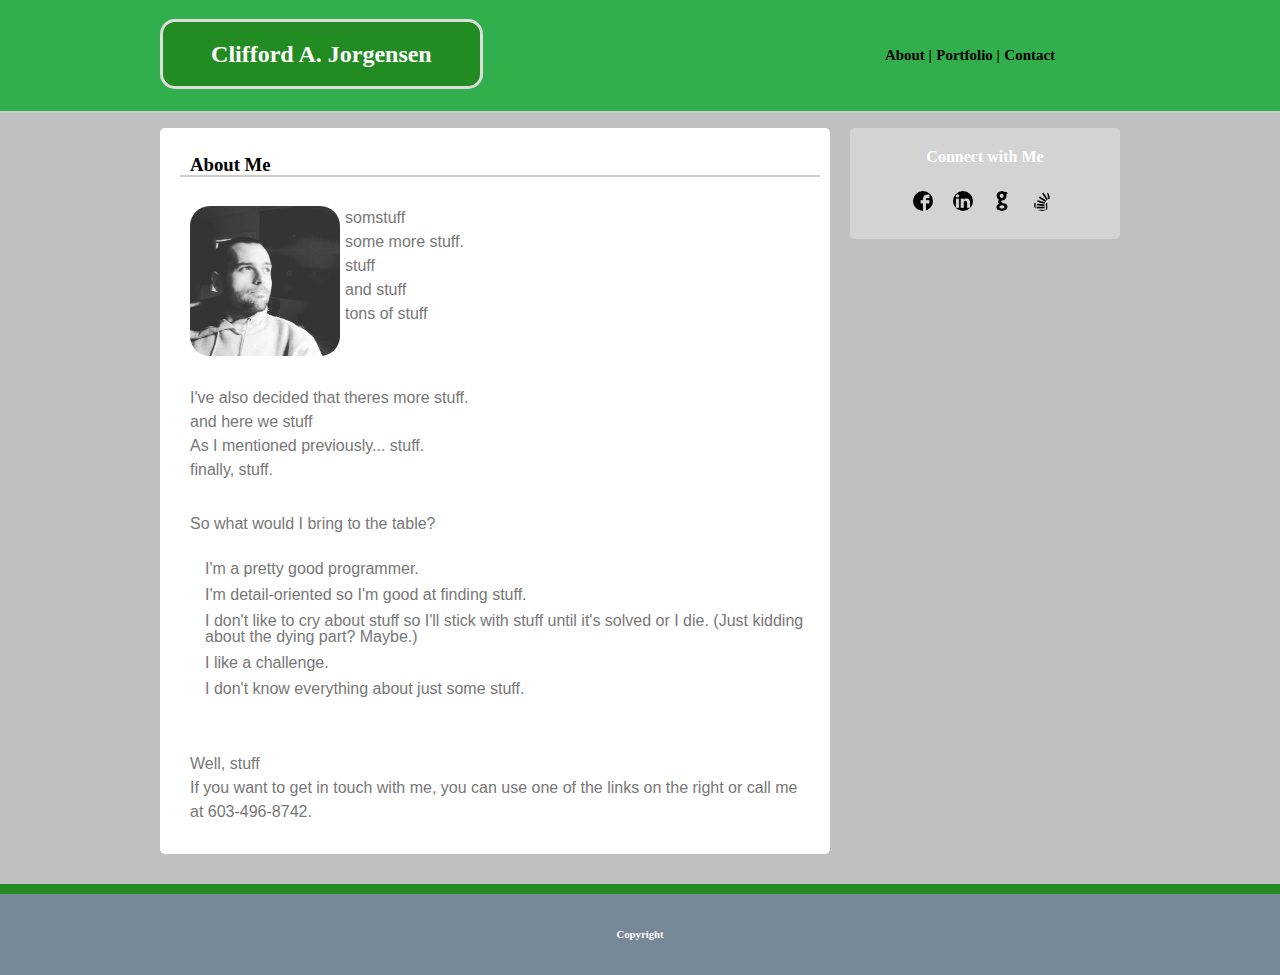
==== index.html @ d21f7d6f "yup" ====
<!DOCTYPE html>
<html>

<head>
    <meta charset="UTF-8">
    <title>Basic Portfolio - Home Page</title>
    <link rel="stylesheet" type="text/css" href="assets/css/reset.css">
    <link rel="stylesheet" type="text/css" href="assets/css/styles.css">
</head>

<body>
    <header>
        <section id="insideHeader" class="group">
            <section id="leftOfInsideHeader">
                <h2>Clifford A. Jorgensen</h2>
            </section>
            <section id="rightOfInsideHeader">
                <nav>
                    <ul>
                        <li>
                            <a href="#">
                                <h3>About |</h3>
                            </a>
                        </li>
                        <li>
                            <a href="html/portfolio.html">
                                <h3>Portfolio |</h3>
                            </a>
                        </li>
                        <li>
                            <a href="html/contact.html">
                                <h3>Contact</h3>
                            </a>
                        </li>
                    </ul>
                </nav>
            </section>
        </section>
    </header>
    <main class="group">
        <section id="leftOfMain">
            <h3>About Me</h3>
            <p class="group"><span class="tooltip"><img src="./assets/images/Me.jpg" alt="Picture of Cliff Jorgensen" height= "150" width="150"><span class="tooltiptext">Clifford A. Jorgensen</span></span>
                somstuff<br> some more stuff.<br> stuff <br> and stuff<br>tons of stuff
            </p>
            <p>
                I've also decided that theres more stuff.<br> and here we stuff<br> As I mentioned previously... stuff.<br>finally, stuff.
            </p>
            <p>
                So what would I bring to the table?
                <ol>
                    <li>I'm a pretty good programmer.</li>
                    <li>I'm detail-oriented so I'm good at finding stuff.</li>
                    <li>I don't like to cry about stuff so I'll stick with stuff until it's solved or I die. (Just kidding about the dying part? Maybe.)</li>
                    <li>I like a challenge.</li>
                    <li>I don't know everything about just some stuff.</li>

                </ol>
            </p>
            <p>
                Well, stuff<br> If you want to get in touch with me, you can use one of the links on the right or call me at 603-496-8742.
            </p>
        </section>
        <section id="rightOfMain">
            <h4>Connect with Me</h4>
            <ul>
                <li class="tooltip">
                    <a href="https://www.facebook.com/cliff.jorgensen.1232"><img src="./assets/images/facebook-logo.png" alt="Facebook" width=20px height=20px></a>
                    <span class="tooltiptext">Facebook</span>
                </li>
                <li class="tooltip">
                    <a href="https://www.linkedin.com/in/clifford-jorgensen-683a1935/"><img src="./assets/images/linkedin-logo.png" alt="LinkedIn" width=20px height=20px></a>
                    <span class="tooltiptext">LinkedIn</span>
                </li>
                <li class="tooltip">
                    <a href="https://github.com/cliffordjorgensen"><img src="./assets/images/github-logo.png" alt="GitHub" width=20px height=20px></a>
                    <span class="tooltiptext">GitHub</span>
                </li>
                <li class="tooltip">
                    <a href="#"><img src="./assets/images/stack-overflow.png" alt="Stack Overflow" width=20px height=20px></a>
                    <span class="tooltiptext">Stack Overflow</span>
                </li>
            </ul>
        </section>
    </main>
    <footer>
        <h6>Copyright</h6>
    </footer>
</body>

</html>
---- assets/css/styles.css ----
html {}

body {
    font-family: Arial, 'Helvetica Neue', Helvetica, sans-serif;
    color: #777777;
    background-color: silver;
    background-image: url("../images/concrete_seamless.png");
}

h1 {
    display: block;
    font-size: 2em;
    margin-top: 0.67em;
    margin-bottom: 0.67em;
    margin-left: 0;
    margin-right: 0;
    font-weight: bold;
}

h2 {
    display: block;
    font-size: 1.5em;
    margin-top: 0.83em;
    margin-bottom: 0.83em;
    margin-left: 0px;
    margin-right: 0;
    font-weight: bold;
}

h3 {
    display: block;
    font-size: 1.17em;
    margin-top: 1em;
    margin-bottom: 1em;
    margin-left: 0;
    margin-right: 0;
    font-weight: bold;
}

h4 {
    display: block;
    margin-top: 1.33em;
    margin-bottom: 1.33em;
    margin-left: 0;
    margin-right: 0;
    font-weight: bold;
}

h5 {
    display: block;
    font-size: .83em;
    margin-top: 1.67em;
    margin-bottom: 1.67em;
    margin-left: 0;
    margin-right: 0;
    font-weight: bold;
}

h6 {
    display: block;
    font-size: .67em;
    margin-top: 2.33em;
    margin-bottom: 2.33em;
    margin-left: 0;
    margin-right: 0;
    font-weight: bold;
}

h1,
h2,
h4,
h5,
h6 {
    font-family: Georgia, Times, 'Times New Roman', serif;
    color: white;
}

h3 {
    font-family: Georgia, Times, 'Times New Roman', serif;
    color: black;
}

header h2 {}

a {
    text-decoration: none;
}

a:link {
    color: rgb(49, 175, 76);
    background-color: transparent;
    text-decoration: none;
    color: inherit;
}

a:visited {
    color: rgb(163, 20, 144);
    background-color: transparent;
    text-decoration: none;
    color: inherit;
}

a:hover {
    color: red;
    background-color: rgb(49, 175, 76);
    text-decoration: none;
    color: inherit;
}

a:active {
    color: yellowgreen;
    background-color: rgb(49, 175, 76);
    opacity: 0.7;
    text-decoration: none;
    color: inherit;
}

p {
    margin: 10px;
    padding: 10px;
}

header {
    background-color: rgb(49, 175, 76);
    border-bottom: 2px solid #cccccc;
    margin-bottom: 5px;
}

#insideHeader,
main {
    width: 960px;
    margin: 0 auto;
}

#leftOfInsideHeader {
    background-color: forestgreen;
    float: left;
    margin-top: 2%;
    width: 33%;
    text-align: center;
    border: 3px solid #ddd;
    border-radius: 15px;
}

#leftOfInsideHeader h1,
#leftOfInsideHeader h2 {
    color: white;
}

#rightOfInsideHeader {
    float: right;
    padding: 20px 0;
    margin: auto;
    width: 300px;
    text-align: center;
    background-color: rgb(49, 175, 76);
}

#rightOfInsideHeader li {
    display: inline-block;
    font-size: .8em;
    margin: 0px;
}

#rightOfInsideHeader li a {
    padding: 10px;
}

main {
    padding: 10px;
    clear: both;
}

footer {
    margin-top: 20px;
    padding: 10px 0;
    background-color: lightslategray;
    border-top: 10px solid forestgreen;
}

footer h6 {
    text-align: center;
}

img {
    border-radius: 20px;
    float: left;
    margin: 0px 5px 0px 0;
}

#leftOfMain {
    width: 650px;
    padding: 10px;
    float: left;
    background-color: #fff;
    border-radius: 5px;
}

#leftOfMain p {
    line-height: 1.5em;
}

#leftOfMain h3 {
    padding-left: 10px;
    margin-left: 10px;
    border-bottom: 2px solid #cccccc;
}

#leftOfMain ol {
    margin-left: 30px;
}

#leftOfMain ol li {
    padding: 5px;
}

#rightOfMain {
    width: 270px;
    float: right;
    background-color: lightgray;
    text-align: center;
    border-radius: 5px;
}

#rightOfMain ul {
    margin-bottom: 20px;
    text-size-adjust: 100%;
    color: black;
    -ms-word-break: break-all
}

#rightOfMain li {
    display: inline-block;
    margin: 5px;
    color: black;
}

.group:before,
.group:after {
    content: "";
    display: table;
}

.group:after {
    clear: both;
}

.group {
    zoom: 1;
}

.tooltip {
    position: relative;
    display: inline-block;
}

#leftOfMain .tooltip {
    float: left;
}

.tooltip .tooltiptext {
    visibility: hidden;
    width: 120px;
    background-color: forestgreen;
    color: #fff;
    text-align: center;
    padding: 5px 0;
    border-radius: 6px;
    position: absolute;
    bottom: -10px;
    right: -10px;
    z-index: 1;
}

.tooltip:hover .tooltiptext {
    visibility: visible;
}
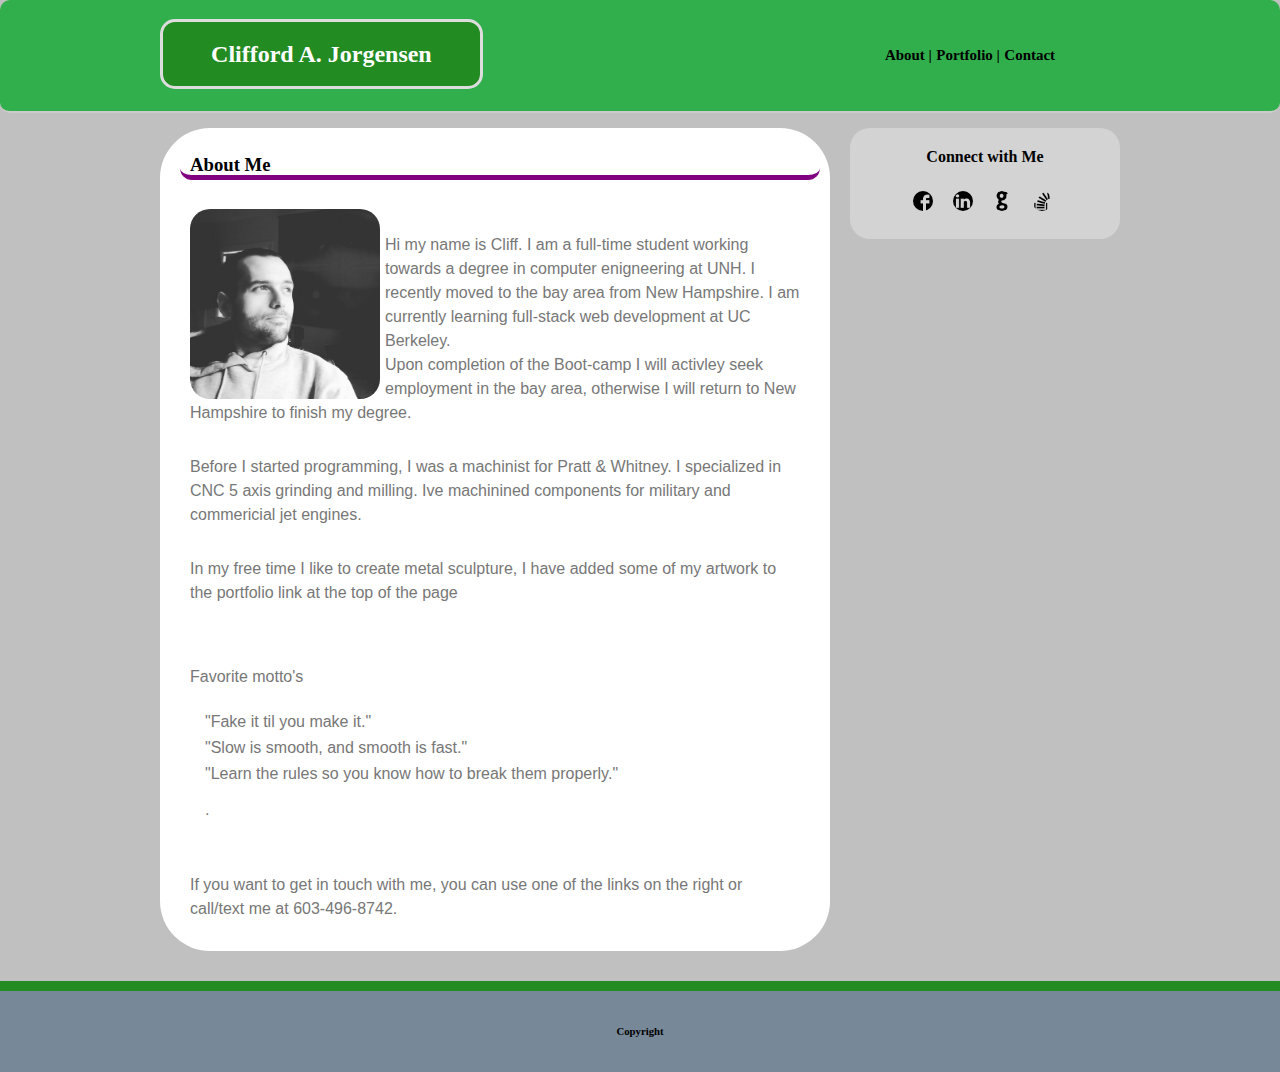
==== commit fb87f90e: "yupp" ====
--- a/index.html
+++ b/index.html
@@ -40,40 +40,51 @@
     <main class="group">
         <section id="leftOfMain">
             <h3>About Me</h3>
-            <p class="group"><span class="tooltip"><img src="./assets/images/Me.jpg" alt="Picture of Cliff Jorgensen" height= "150" width="150"><span class="tooltiptext">Clifford A. Jorgensen</span></span>
-                somstuff<br> some more stuff.<br> stuff <br> and stuff<br>tons of stuff
+            <p class="group">
+                <span class="tooltip">
+                    <img src="./assets/images/Me.jpg" alt="Picture of Cliff Jorgensen" height= "190" width="190">
+                <span class="tooltiptext">Clifford A. Jorgensen</span>
+                </span>
+                <br>Hi my name is Cliff. I am a full-time student working towards a degree in computer enigneering at UNH. I recently moved to the bay area from New Hampshire. I am currently learning full-stack web development at UC Berkeley.</b>
+                <br>Upon completion of the Boot-camp I will activley seek employment in the bay area, otherwise I will return to New Hampshire to finish my degree.
+
             </p>
             <p>
-                I've also decided that theres more stuff.<br> and here we stuff<br> As I mentioned previously... stuff.<br>finally, stuff.
+                Before I started programming, I was a machinist for Pratt & Whitney. I specialized in CNC 5 axis grinding and milling. Ive machinined components for military and commericial jet engines.
             </p>
+            <p>In my free time I like to create metal sculpture, I have added some of my artwork to the portfolio link at the top of the page</p>
+            <p></p>
             <p>
-                So what would I bring to the table?
+                Favorite motto's
                 <ol>
-                    <li>I'm a pretty good programmer.</li>
-                    <li>I'm detail-oriented so I'm good at finding stuff.</li>
-                    <li>I don't like to cry about stuff so I'll stick with stuff until it's solved or I die. (Just kidding about the dying part? Maybe.)</li>
-                    <li>I like a challenge.</li>
-                    <li>I don't know everything about just some stuff.</li>
+                    <li>"Fake it til you make it."</li>
+                    <li>"Slow is smooth, and smooth is fast."</li>
+                    <li>"Learn the rules so you know how to break them properly."</li>
+                    <li></li>
+                    <li>.</li>
 
                 </ol>
             </p>
             <p>
-                Well, stuff<br> If you want to get in touch with me, you can use one of the links on the right or call me at 603-496-8742.
+                If you want to get in touch with me, you can use one of the links on the right or call/text me at 603-496-8742.
             </p>
         </section>
         <section id="rightOfMain">
             <h4>Connect with Me</h4>
             <ul>
                 <li class="tooltip">
-                    <a href="https://www.facebook.com/cliff.jorgensen.1232"><img src="./assets/images/facebook-logo.png" alt="Facebook" width=20px height=20px></a>
+                    <a href="https://www.facebook.com/cliff.jorgensen.1232">
+                        <img src="./assets/images/facebook-logo.png" alt="Facebook" width=20px height=20px></a>
                     <span class="tooltiptext">Facebook</span>
                 </li>
                 <li class="tooltip">
-                    <a href="https://www.linkedin.com/in/clifford-jorgensen-683a1935/"><img src="./assets/images/linkedin-logo.png" alt="LinkedIn" width=20px height=20px></a>
+                    <a href="https://www.linkedin.com/in/clifford-jorgensen-683a1935/">
+                        <img src="./assets/images/linkedin-logo.png" alt="LinkedIn" width=20px height=20px></a>
                     <span class="tooltiptext">LinkedIn</span>
                 </li>
                 <li class="tooltip">
-                    <a href="https://github.com/cliffordjorgensen"><img src="./assets/images/github-logo.png" alt="GitHub" width=20px height=20px></a>
+                    <a href="https://github.com/cliffordjorgensen">
+                        <img src="./assets/images/github-logo.png" alt="GitHub" width=20px height=20px></a>
                     <span class="tooltiptext">GitHub</span>
                 </li>
                 <li class="tooltip">
--- a/assets/css/styles.css
+++ b/assets/css/styles.css
@@ -4,7 +4,6 @@
     font-family: Arial, 'Helvetica Neue', Helvetica, sans-serif;
     color: #777777;
     background-color: silver;
-    background-image: url("../images/concrete_seamless.png");
 }
 
 h1 {
@@ -72,7 +71,7 @@
 h5,
 h6 {
     font-family: Georgia, Times, 'Times New Roman', serif;
-    color: white;
+    color: black;
 }
 
 h3 {
@@ -80,14 +79,12 @@
     color: black;
 }
 
-header h2 {}
-
 a {
     text-decoration: none;
 }
 
 a:link {
-    color: rgb(49, 175, 76);
+    color: purple;
     background-color: transparent;
     text-decoration: none;
     color: inherit;
@@ -124,6 +121,7 @@
     background-color: rgb(49, 175, 76);
     border-bottom: 2px solid #cccccc;
     margin-bottom: 5px;
+    border-radius: 10px
 }
 
 #insideHeader,
@@ -164,6 +162,8 @@
 
 #rightOfInsideHeader li a {
     padding: 10px;
+    color: purple;
+    border-radius: 20px
 }
 
 main {
@@ -193,7 +193,7 @@
     padding: 10px;
     float: left;
     background-color: #fff;
-    border-radius: 5px;
+    border-radius: 50px;
 }
 
 #leftOfMain p {
@@ -203,7 +203,8 @@
 #leftOfMain h3 {
     padding-left: 10px;
     margin-left: 10px;
-    border-bottom: 2px solid #cccccc;
+    border-bottom: 5px solid purple;
+    border-radius: 50px;
 }
 
 #leftOfMain ol {
@@ -219,7 +220,7 @@
     float: right;
     background-color: lightgray;
     text-align: center;
-    border-radius: 5px;
+    border-radius: 20px;
 }
 
 #rightOfMain ul {
@@ -246,7 +247,7 @@
 }
 
 .group {
-    zoom: 1;
+    zoom: 0;
 }
 
 .tooltip {
